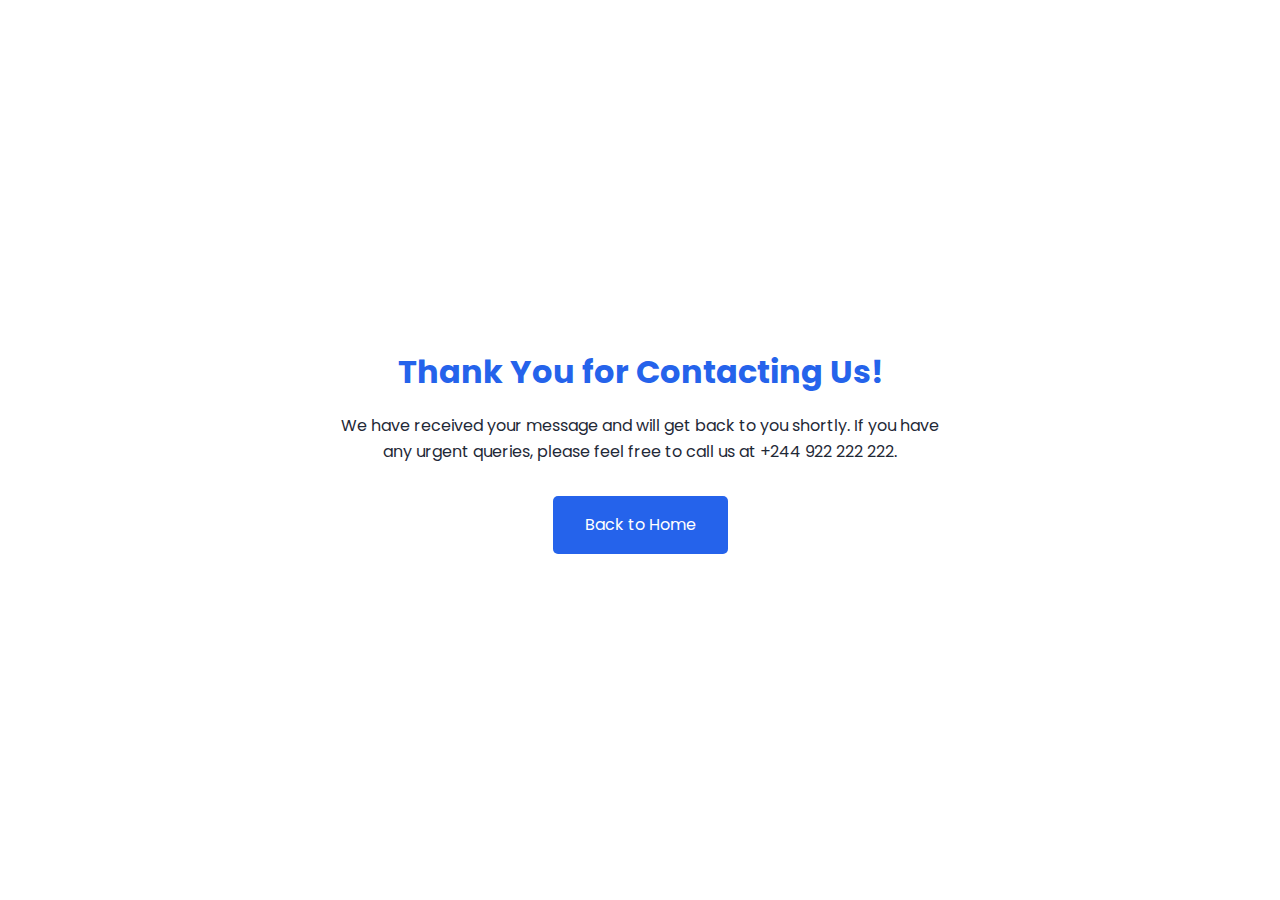
==== thanks.html @ 9bfe8a01 "Add files via upload" ====
<!DOCTYPE html>
<html lang="en">
<head>
    <meta charset="UTF-8">
    <meta name="viewport" content="width=device-width, initial-scale=1.0">
    <title>Thank You - Geiren Consultoria</title>
    <link rel="stylesheet" href="styles.css">
    <link href="https://fonts.googleapis.com/css2?family=Poppins:wght@300;400;500;600;700&display=swap" rel="stylesheet">
    <style>
        .thank-you-container {
            min-height: 100vh;
            display: flex;
            flex-direction: column;
            align-items: center;
            justify-content: center;
            text-align: center;
            padding: 2rem;
        }
        .thank-you-content {
            max-width: 600px;
        }
        .thank-you-content h1 {
            color: var(--primary-color);
            margin-bottom: 1rem;
        }
        .thank-you-content p {
            margin-bottom: 2rem;
            color: var(--text-color);
        }
        .back-home {
            display: inline-block;
            padding: 1rem 2rem;
            background: var(--primary-color);
            color: white;
            text-decoration: none;
            border-radius: 5px;
            transition: var(--transition);
        }
        .back-home:hover {
            background: var(--secondary-color);
        }
    </style>
</head>
<body>
    <div class="thank-you-container">
        <div class="thank-you-content">
            <h1>Thank You for Contacting Us!</h1>
            <p>We have received your message and will get back to you shortly. If you have any urgent queries, please feel free to call us at +244 922 222 222.</p>
            <a href="index.html" class="back-home">Back to Home</a>
        </div>
    </div>
</body>
</html>
---- styles.css ----
/* Reset and Base Styles */
* {
    margin: 0;
    padding: 0;
    box-sizing: border-box;
}

:root {
    --primary-color: #2563eb;
    --secondary-color: #1e40af;
    --text-color: #1f2937;
    --light-text: #6b7280;
    --background: #ffffff;
    --light-background: #f3f4f6;
    --transition: all 0.3s ease;
}

body {
    font-family: 'Poppins', sans-serif;
    line-height: 1.6;
    color: var(--text-color);
}

/* Header and Navigation */
header {
    position: fixed;
    width: 100%;
    top: 0;
    z-index: 1000;
    background: rgba(255, 255, 255, 0.95);
    box-shadow: 0 2px 10px rgba(0, 0, 0, 0.1);
}

nav {
    display: flex;
    justify-content: space-between;
    align-items: center;
    padding: 1rem 5%;
    max-width: 1400px;
    margin: 0 auto;
}

.logo {
    display: flex;
    align-items: center;
}

.logo img {
    height: 60px;
    width: auto;
    object-fit: contain;
}

.logo span {
    white-space: nowrap;
}

.nav-links {
    display: flex;
    list-style: none;
    gap: 2rem;
}

.nav-links a {
    text-decoration: none;
    color: var(--text-color);
    font-weight: 500;
    transition: var(--transition);
}

.nav-links a:hover {
    color: var(--primary-color);
}

.hamburger {
    display: none;
    cursor: pointer;
}

.hamburger span {
    display: block;
    width: 25px;
    height: 3px;
    background: var(--text-color);
    margin: 5px 0;
    transition: var(--transition);
}

/* Hero Section */
.hero {
    height: 100vh;
    position: relative;
    display: flex;
    align-items: center;
    text-align: center;
    color: white;
    padding: 0 1rem;
    overflow: hidden;
}

.slideshow {
    position: absolute;
    top: 0;
    left: 0;
    width: 100%;
    height: 100%;
    z-index: -1;
}

.slide {
    position: absolute;
    top: 0;
    left: 0;
    width: 100%;
    height: 100%;
    background-size: cover;
    background-position: center;
    opacity: 0;
    transition: opacity 1s ease-in-out;
}

.slide::before {
    content: '';
    position: absolute;
    top: 0;
    left: 0;
    width: 100%;
    height: 100%;
    background: rgba(0, 0, 0, 0.5);
}

.slide.active {
    opacity: 1;
}

.hero-content {
    max-width: 800px;
    margin: 0 auto;
    position: relative;
    z-index: 2;
}

.hero h1 {
    font-size: 3.5rem;
    margin-bottom: 1rem;
    animation: fadeInUp 1s ease;
}

.hero p {
    font-size: 1.2rem;
    margin-bottom: 2rem;
    animation: fadeInUp 1s ease 0.2s;
    opacity: 0;
    animation-fill-mode: forwards;
}

.slideshow-controls {
    position: absolute;
    bottom: 2rem;
    left: 50%;
    transform: translateX(-50%);
    display: flex;
    align-items: center;
    gap: 1rem;
    z-index: 2;
}

.prev-slide,
.next-slide {
    background: rgba(255, 255, 255, 0.2);
    border: none;
    color: white;
    width: 40px;
    height: 40px;
    border-radius: 50%;
    cursor: pointer;
    display: flex;
    align-items: center;
    justify-content: center;
    transition: background-color 0.3s ease;
}

.prev-slide:hover,
.next-slide:hover {
    background: rgba(255, 255, 255, 0.3);
}

.slide-indicators {
    display: flex;
    gap: 0.5rem;
}

.indicator {
    width: 10px;
    height: 10px;
    border-radius: 50%;
    background: rgba(255, 255, 255, 0.5);
    cursor: pointer;
    transition: background-color 0.3s ease;
}

.indicator.active {
    background: white;
}

.cta-button {
    display: inline-block;
    padding: 1rem 2rem;
    background: var(--primary-color);
    color: white;
    text-decoration: none;
    border-radius: 5px;
    transition: var(--transition);
    animation: fadeInUp 1s ease 0.4s;
    opacity: 0;
    animation-fill-mode: forwards;
}

.cta-button:hover {
    background: var(--secondary-color);
    transform: translateY(-2px);
}

/* Services Section */
.services {
    padding: 5rem 1rem;
    background: var(--light-background);
}

.services h2 {
    text-align: center;
    margin-bottom: 3rem;
    font-size: 2.5rem;
}

.services-grid {
    display: grid;
    grid-template-columns: repeat(auto-fit, minmax(250px, 1fr));
    gap: 2rem;
    max-width: 1200px;
    margin: 0 auto;
}

.service-card {
    background: white;
    padding: 2rem;
    border-radius: 10px;
    text-align: center;
    transition: var(--transition);
    box-shadow: 0 4px 6px rgba(0, 0, 0, 0.1);
}

.service-card:hover {
    transform: translateY(-5px);
}

.service-card i {
    font-size: 2.5rem;
    color: var(--primary-color);
    margin-bottom: 1rem;
}

/* Destinations Section */
.destinations {
    padding: 5rem 1rem;
}

.destinations h2 {
    text-align: center;
    margin-bottom: 3rem;
    font-size: 2.5rem;
}

.destinations-grid {
    display: grid;
    grid-template-columns: repeat(auto-fit, minmax(280px, 1fr));
    gap: 2rem;
    max-width: 1200px;
    margin: 0 auto;
}

.destination-card {
    position: relative;
    border-radius: 10px;
    overflow: hidden;
    box-shadow: 0 4px 6px rgba(0, 0, 0, 0.1);
}

.destination-card img {
    width: 100%;
    height: 200px;
    object-fit: cover;
    transition: var(--transition);
}

.destination-card:hover img {
    transform: scale(1.1);
}

.destination-card h3 {
    position: absolute;
    bottom: 0;
    left: 0;
    right: 0;
    padding: 1rem;
    background: rgba(0, 0, 0, 0.7);
    color: white;
    margin: 0;
}

/* About Section */
.about {
    padding: 5rem 1rem;
    background: var(--light-background);
}

.about h2 {
    text-align: center;
    margin-bottom: 3rem;
    font-size: 2.5rem;
}

.about-content {
    max-width: 1200px;
    margin: 0 auto;
    display: grid;
    grid-template-columns: 1fr 1fr;
    gap: 3rem;
    align-items: center;
}

.about-text p {
    margin-bottom: 1rem;
}

.stats {
    display: grid;
    grid-template-columns: repeat(3, 1fr);
    gap: 2rem;
    text-align: center;
}

.stat-item h3 {
    font-size: 2.5rem;
    color: var(--primary-color);
    margin-bottom: 0.5rem;
}

/* Contact Section */
.contact {
    padding: 5rem 1rem;
}

.contact h2 {
    text-align: center;
    margin-bottom: 3rem;
    font-size: 2.5rem;
}

.contact-container {
    max-width: 1200px;
    margin: 0 auto;
    display: grid;
    grid-template-columns: 1fr 1fr;
    gap: 3rem;
}

#contact-form {
    display: flex;
    flex-direction: column;
    gap: 1rem;
}

#contact-form input,
#contact-form select,
#contact-form textarea {
    padding: 1rem;
    border: 1px solid #ddd;
    border-radius: 5px;
    font-family: inherit;
}

#contact-form textarea {
    height: 150px;
    resize: vertical;
}

.submit-button {
    background: var(--primary-color);
    color: white;
    padding: 1rem;
    border: none;
    border-radius: 5px;
    cursor: pointer;
    transition: var(--transition);
}

.submit-button:hover {
    background: var(--secondary-color);
}

.contact-info {
    display: flex;
    flex-direction: column;
    gap: 2rem;
}

.info-item {
    display: flex;
    align-items: center;
    gap: 1rem;
}

.info-item i {
    font-size: 1.5rem;
    color: var(--primary-color);
}

/* Footer */
footer {
    background: var(--text-color);
    color: white;
    padding: 4rem 1rem 1rem;
}

.footer-content {
    max-width: 1200px;
    margin: 0 auto;
    display: grid;
    grid-template-columns: repeat(auto-fit, minmax(250px, 1fr));
    gap: 2rem;
    margin-bottom: 2rem;
}

.footer-section h3 {
    margin-bottom: 1rem;
}

.footer-section ul {
    list-style: none;
}

.footer-section ul li {
    margin-bottom: 0.5rem;
}

.footer-section a {
    color: white;
    text-decoration: none;
    transition: var(--transition);
}

.footer-section a:hover {
    color: var(--primary-color);
}

.social-links {
    display: flex;
    gap: 1rem;
}

.social-links a {
    font-size: 1.5rem;
}

.footer-bottom {
    text-align: center;
    padding-top: 2rem;
    border-top: 1px solid rgba(255, 255, 255, 0.1);
}

/* Animations */
@keyframes fadeInUp {
    from {
        opacity: 0;
        transform: translateY(20px);
    }
    to {
        opacity: 1;
        transform: translateY(0);
    }
}

/* Responsive Design */
@media (max-width: 768px) {
    .nav-links {
        display: none;
    }

    .hamburger {
        display: block;
    }

    .hero h1 {
        font-size: 2.5rem;
    }

    .about-content {
        grid-template-columns: 1fr;
    }

    .contact-container {
        grid-template-columns: 1fr;
    }

    .stats {
        grid-template-columns: 1fr;
    }

    .logo img {
        height: 45px;
    }
    
    .logo span {
        font-size: 1.2rem;
    }
}

/* Smooth Scrolling */
html {
    scroll-behavior: smooth;
}

/* Testimonials Section */
.testimonials {
    padding: 5rem 1rem;
    background: var(--background);
}

.testimonials h2 {
    text-align: center;
    margin-bottom: 3rem;
    font-size: 2.5rem;
}

.testimonials-container {
    display: grid;
    grid-template-columns: repeat(auto-fit, minmax(300px, 1fr));
    gap: 2rem;
    max-width: 1200px;
    margin: 0 auto;
}

.testimonial-card {
    background: var(--light-background);
    padding: 2rem;
    border-radius: 10px;
    box-shadow: 0 4px 6px rgba(0, 0, 0, 0.1);
    transition: var(--transition);
}

.testimonial-card:hover {
    transform: translateY(-5px);
}

.testimonial-content {
    margin-bottom: 1.5rem;
}

.testimonial-content i {
    color: var(--primary-color);
    font-size: 1.5rem;
    margin-bottom: 1rem;
}

.testimonial-content p {
    font-style: italic;
    color: var(--text-color);
    line-height: 1.6;
}

.testimonial-author {
    display: flex;
    align-items: center;
    gap: 1rem;
}

.testimonial-author img {
    width: 60px;
    height: 60px;
    border-radius: 50%;
    object-fit: cover;
}

.author-info h4 {
    color: var(--text-color);
    margin-bottom: 0.25rem;
}

.author-info p {
    color: var(--light-text);
    font-size: 0.9rem;
}

/* Update responsive design for testimonials */
@media (max-width: 768px) {
    .testimonials-container {
        grid-template-columns: 1fr;
    }
}
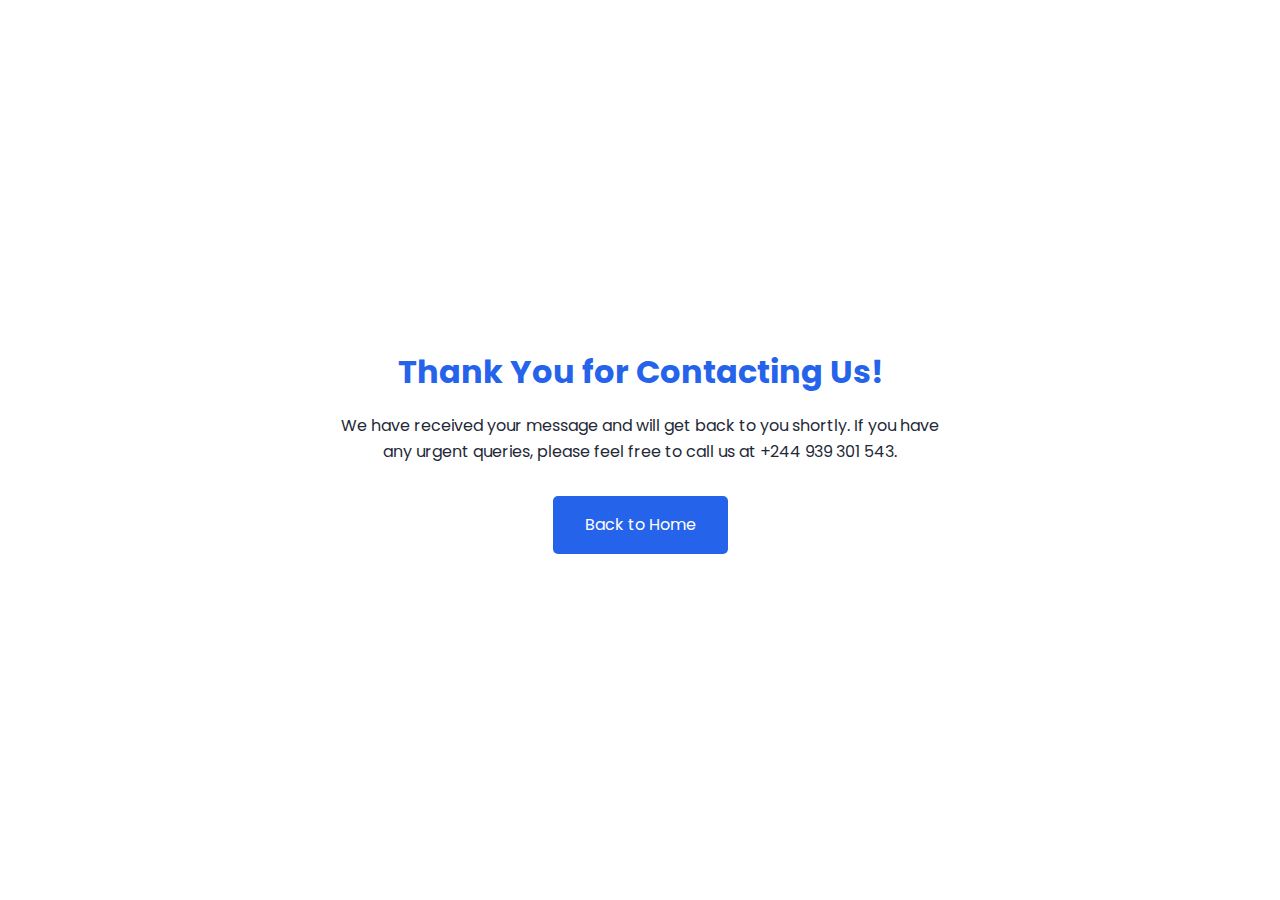
==== commit 752809dc: "Add files via upload" ====
--- a/thanks.html
+++ b/thanks.html
@@ -45,7 +45,7 @@
     <div class="thank-you-container">
         <div class="thank-you-content">
             <h1>Thank You for Contacting Us!</h1>
-            <p>We have received your message and will get back to you shortly. If you have any urgent queries, please feel free to call us at +244 922 222 222.</p>
+            <p>We have received your message and will get back to you shortly. If you have any urgent queries, please feel free to call us at +244 939 301 543.</p>
             <a href="index.html" class="back-home">Back to Home</a>
         </div>
     </div>
